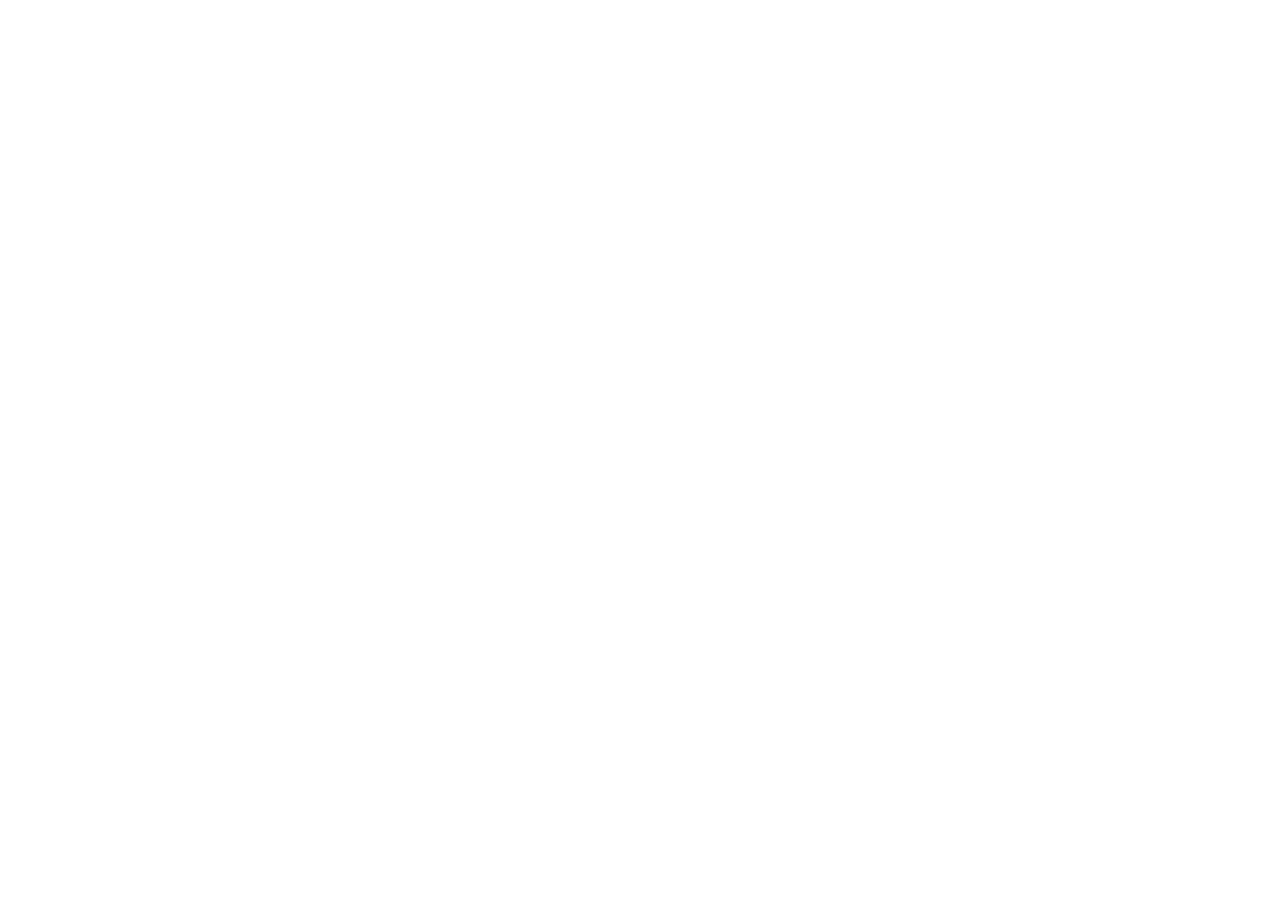
==== portfolio.html @ 27059bce "Update portfolio.html" ====
<!DOCTYPE html>
<html lang="en" style="margin:0px;padding:0px;">

<head>

    <meta charset="utf-8">
    <meta http-equiv="X-UA-Compatible" content="IE=edge">
    <meta name="viewport" content="width=device-width, initial-scale=1">
    <meta name="description" content="">
    <meta name="author" content="">

    <title>coloripop - UX UI Designer</title>
    <link rel="apple-touch-icon" sizes="57x57" href="img/apple-icon-57x57.png">
    <link rel="apple-touch-icon" sizes="60x60" href="img/apple-icon-60x60.png">
    <link rel="apple-touch-icon" sizes="72x72" href="img/apple-icon-72x72.png">
    <link rel="apple-touch-icon" sizes="76x76" href="img/apple-icon-76x76.png">
    <link rel="apple-touch-icon" sizes="114x114" href="img/apple-icon-114x114.png">
    <link rel="apple-touch-icon" sizes="120x120" href="img/apple-icon-120x120.png">
    <link rel="apple-touch-icon" sizes="144x144" href="img/apple-icon-144x144.png">
    <link rel="apple-touch-icon" sizes="152x152" href="img/apple-icon-152x152.png">
    <link rel="apple-touch-icon" sizes="180x180" href="img/apple-icon-180x180.png">
    <link rel="icon" type="image/png" sizes="192x192"  href="img/android-icon-192x192.png">
    <link rel="icon" type="image/png" sizes="32x32" href="img/favicon-32x32.png">
    <link rel="icon" type="image/png" sizes="96x96" href="img/favicon-96x96.png">
    <link rel="icon" type="image/png" sizes="16x16" href="img/favicon-16x16.png">
    <link rel="manifest" href="img/manifest.json">
    <meta name="msapplication-TileColor" content="#ffffff">
    <meta name="msapplication-TileImage" content="img/ms-icon-144x144.png">
    <meta name="theme-color" content="#ffffff">

    <!-- HTML5 Shim and Respond.js IE8 support of HTML5 elements and media queries -->
    <!-- WARNING: Respond.js doesn't work if you view the page via file:// -->
    <!--[if lt IE 9]>
        <script src="https://oss.maxcdn.com/libs/html5shiv/3.7.0/html5shiv.js"></script>
        <script src="https://oss.maxcdn.com/libs/respond.js/1.4.2/respond.min.js"></script>
    <![endif]-->
<!-- Hotjar Tracking Code for www.coloripop.com -->
<script>
    (function(h,o,t,j,a,r){
        h.hj=h.hj||function(){(h.hj.q=h.hj.q||[]).push(arguments)};
        h._hjSettings={hjid:569930,hjsv:5};
        a=o.getElementsByTagName('head')[0];
        r=o.createElement('script');r.async=1;
        r.src=t+h._hjSettings.hjid+j+h._hjSettings.hjsv;
        a.appendChild(r);
    })(window,document,'//static.hotjar.com/c/hotjar-','.js?sv=');
</script>
</head>

<body id="page-top" class="index" style="margin:0px;padding:0px;">

    
    <iframe frameborder="0" style="width:100%; height: auto;" src="https://www.figma.com/proto/61TAgU6SYmLRS1020QB7gL/%F0%9F%A6%84-%F0%9F%82%89-Coloripop-Portfolio?page-id=1%3A4&type=design&node-id=1566-20778&viewport=-6799%2C1778%2C0.24&t=H32ldCsat7h4nFW6-1&scaling=scale-down-width&starting-point-node-id=1566%3A20778&mode=design" allowfullscreen></iframe>
    
                                                    
</body>

</html>
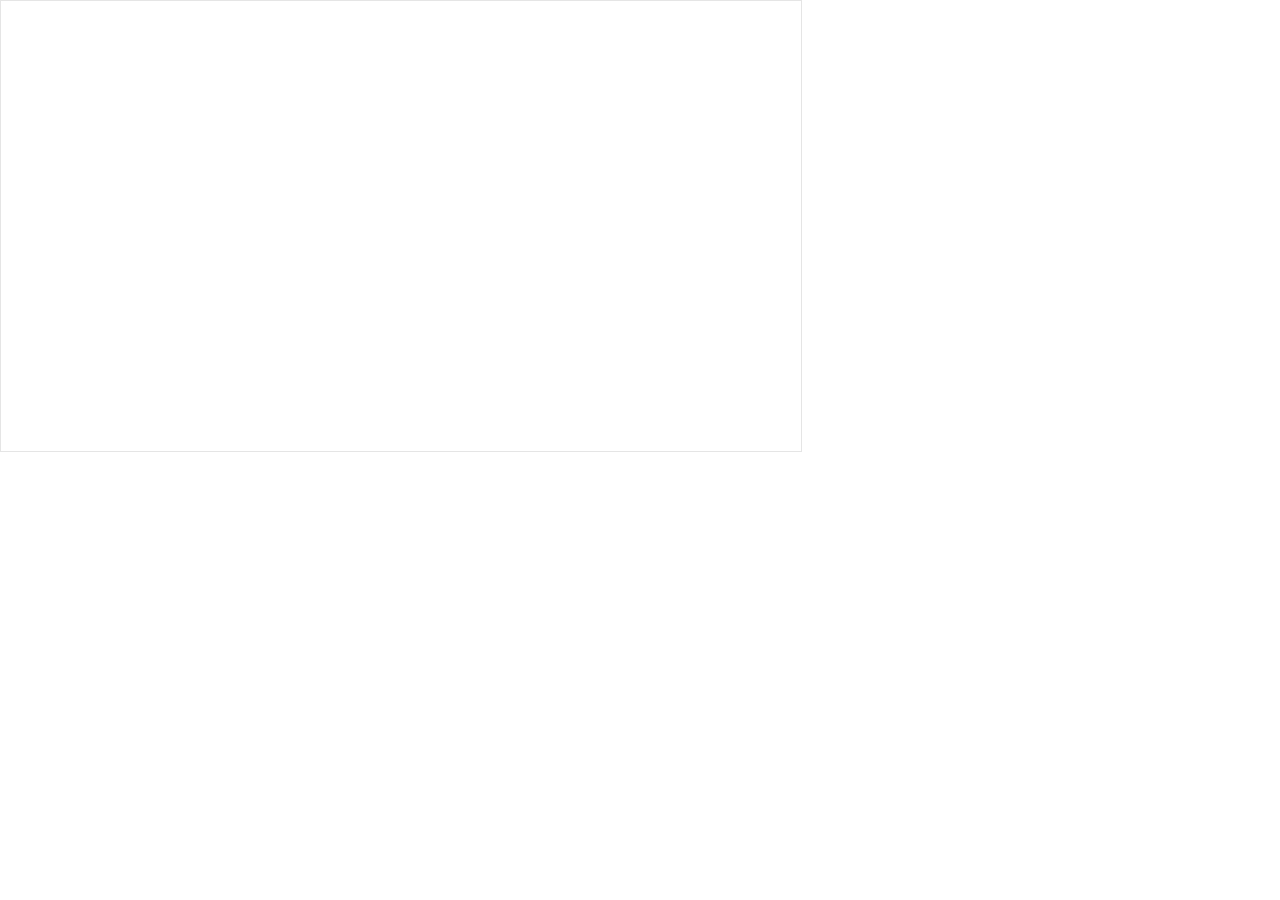
==== commit f003f0a0: "Update portfolio.html" ====
--- a/portfolio.html
+++ b/portfolio.html
@@ -49,8 +49,9 @@
 
 <body id="page-top" class="index" style="margin:0px;padding:0px;">
 
-    
-    <iframe frameborder="0" style="width:100%; height: auto;" src="https://www.figma.com/proto/61TAgU6SYmLRS1020QB7gL/%F0%9F%A6%84-%F0%9F%82%89-Coloripop-Portfolio?page-id=1%3A4&type=design&node-id=1566-20778&viewport=-6799%2C1778%2C0.24&t=H32ldCsat7h4nFW6-1&scaling=scale-down-width&starting-point-node-id=1566%3A20778&mode=design" allowfullscreen></iframe>
+    <!--iframe frameborder="0" style="width:100%; height: auto;" src="https://www.figma.com/embed?embed_host=share&url=https%3A%2F%2Fwww.figma.com%2Fproto%2F61TAgU6SYmLRS1020QB7gL%2F%25F0%259F%25A6%2584-%25F0%259F%2582%2589-Coloripop-Portfolio%3Fpage-id%3D1666%253A8009%26type%3Ddesign%26node-id%3D1666-26770%26viewport%3D-8607%252C2155%252C0.3%26t%3Dhd2CFpGR7N7DPzML-1%26scaling%3Dcontain%26mode%3Ddesign" allowfullscreen></iframe-->
+
+    <iframe style="border: 1px solid rgba(0, 0, 0, 0.1);" width="800" height="450" src="https://www.figma.com/embed?embed_host=share&url=https%3A%2F%2Fwww.figma.com%2Fproto%2F61TAgU6SYmLRS1020QB7gL%2F%25F0%259F%25A6%2584-%25F0%259F%2582%2589-Coloripop-Portfolio%3Fpage-id%3D1%253A4%26type%3Ddesign%26node-id%3D1566-20778%26viewport%3D-14989%252C3596%252C0.54%26t%3DWNMg8rxMT7Fsq1K3-1%26scaling%3Dscale-down%26starting-point-node-id%3D1566%253A20778%26mode%3Ddesign" allowfullscreen></iframe>
     
                                                     
 </body>
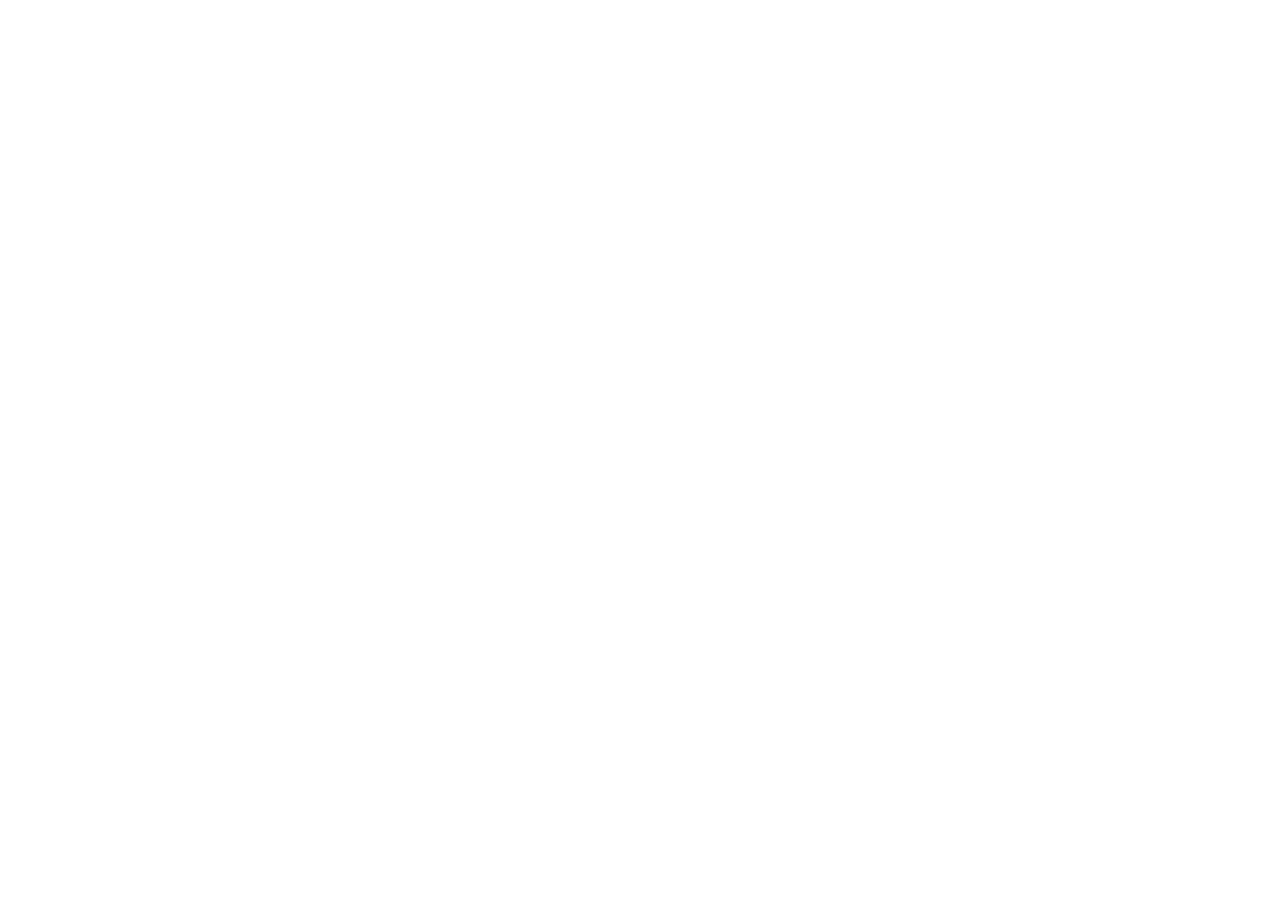
==== commit eac0af5c: "Update portfolio.html" ====
--- a/portfolio.html
+++ b/portfolio.html
@@ -51,7 +51,7 @@
 
     <!--iframe frameborder="0" style="width:100%; height: auto;" src="https://www.figma.com/embed?embed_host=share&url=https%3A%2F%2Fwww.figma.com%2Fproto%2F61TAgU6SYmLRS1020QB7gL%2F%25F0%259F%25A6%2584-%25F0%259F%2582%2589-Coloripop-Portfolio%3Fpage-id%3D1666%253A8009%26type%3Ddesign%26node-id%3D1666-26770%26viewport%3D-8607%252C2155%252C0.3%26t%3Dhd2CFpGR7N7DPzML-1%26scaling%3Dcontain%26mode%3Ddesign" allowfullscreen></iframe-->
 
-    <iframe style="border: 1px solid rgba(0, 0, 0, 0.1);" width="800" height="450" src="https://www.figma.com/embed?embed_host=share&url=https%3A%2F%2Fwww.figma.com%2Fproto%2F61TAgU6SYmLRS1020QB7gL%2F%25F0%259F%25A6%2584-%25F0%259F%2582%2589-Coloripop-Portfolio%3Fpage-id%3D1%253A4%26type%3Ddesign%26node-id%3D1566-20778%26viewport%3D-14989%252C3596%252C0.54%26t%3DWNMg8rxMT7Fsq1K3-1%26scaling%3Dscale-down%26starting-point-node-id%3D1566%253A20778%26mode%3Ddesign" allowfullscreen></iframe>
+    <iframe frameborder="0" style="width:100%; height: auto;" src="https://www.figma.com/embed?embed_host=share&url=https%3A%2F%2Fwww.figma.com%2Fproto%2F61TAgU6SYmLRS1020QB7gL%2F%25F0%259F%25A6%2584-%25F0%259F%2582%2589-Coloripop-Portfolio%3Fpage-id%3D1%253A4%26type%3Ddesign%26node-id%3D1566-20778%26viewport%3D-14989%252C3596%252C0.54%26t%3DWNMg8rxMT7Fsq1K3-1%26scaling%3Dscale-down%26starting-point-node-id%3D1566%253A20778%26mode%3Ddesign" allowfullscreen></iframe>
     
                                                     
 </body>
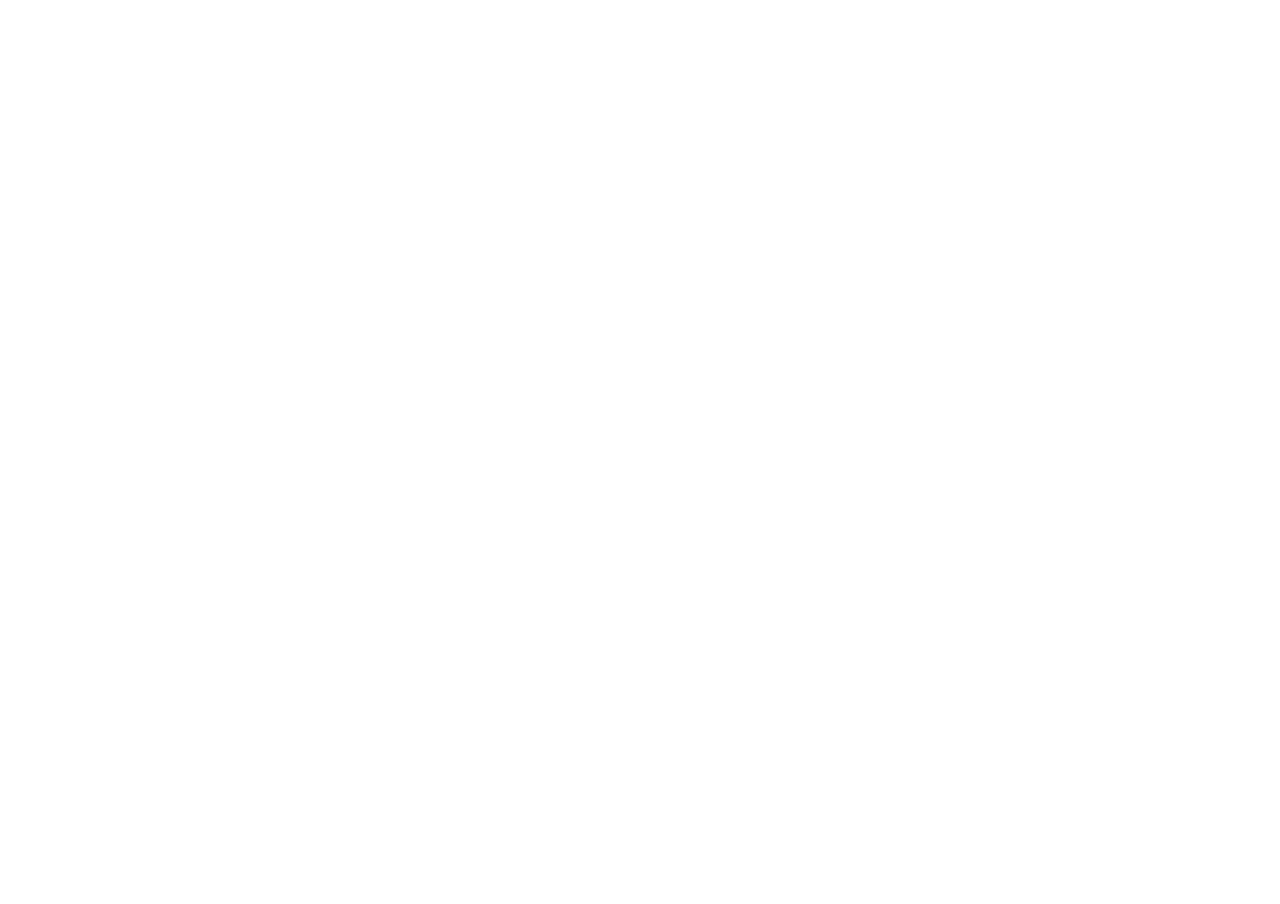
==== commit e7b323fd: "Update portfolio.html" ====
--- a/portfolio.html
+++ b/portfolio.html
@@ -1,5 +1,5 @@
 <!DOCTYPE html>
-<html lang="en" style="margin:0px;padding:0px;">
+<html lang="en" style="margin:0px;padding:0px; height:100%">
 
 <head>
 
@@ -47,11 +47,11 @@
 </script>
 </head>
 
-<body id="page-top" class="index" style="margin:0px;padding:0px;">
+<body id="page-top" class="index" style="margin:0px;padding:0px; height:100%">
 
     <!--iframe frameborder="0" style="width:100%; height: auto;" src="https://www.figma.com/embed?embed_host=share&url=https%3A%2F%2Fwww.figma.com%2Fproto%2F61TAgU6SYmLRS1020QB7gL%2F%25F0%259F%25A6%2584-%25F0%259F%2582%2589-Coloripop-Portfolio%3Fpage-id%3D1666%253A8009%26type%3Ddesign%26node-id%3D1666-26770%26viewport%3D-8607%252C2155%252C0.3%26t%3Dhd2CFpGR7N7DPzML-1%26scaling%3Dcontain%26mode%3Ddesign" allowfullscreen></iframe-->
 
-    <iframe frameborder="0" style="width:100%; height: auto;" src="https://www.figma.com/embed?embed_host=share&url=https%3A%2F%2Fwww.figma.com%2Fproto%2F61TAgU6SYmLRS1020QB7gL%2F%25F0%259F%25A6%2584-%25F0%259F%2582%2589-Coloripop-Portfolio%3Fpage-id%3D1%253A4%26type%3Ddesign%26node-id%3D1566-20778%26viewport%3D-14989%252C3596%252C0.54%26t%3DWNMg8rxMT7Fsq1K3-1%26scaling%3Dscale-down%26starting-point-node-id%3D1566%253A20778%26mode%3Ddesign" allowfullscreen></iframe>
+    <iframe frameborder="0" style="width:100%; height: 100%;" src="https://www.figma.com/embed?embed_host=share&url=https%3A%2F%2Fwww.figma.com%2Fproto%2F61TAgU6SYmLRS1020QB7gL%2F%25F0%259F%25A6%2584-%25F0%259F%2582%2589-Coloripop-Portfolio%3Fpage-id%3D1%253A4%26type%3Ddesign%26node-id%3D1566-20778%26viewport%3D-14989%252C3596%252C0.54%26t%3DWNMg8rxMT7Fsq1K3-1%26scaling%3Dscale-down%26starting-point-node-id%3D1566%253A20778%26mode%3Ddesign" allowfullscreen></iframe>
     
                                                     
 </body>
